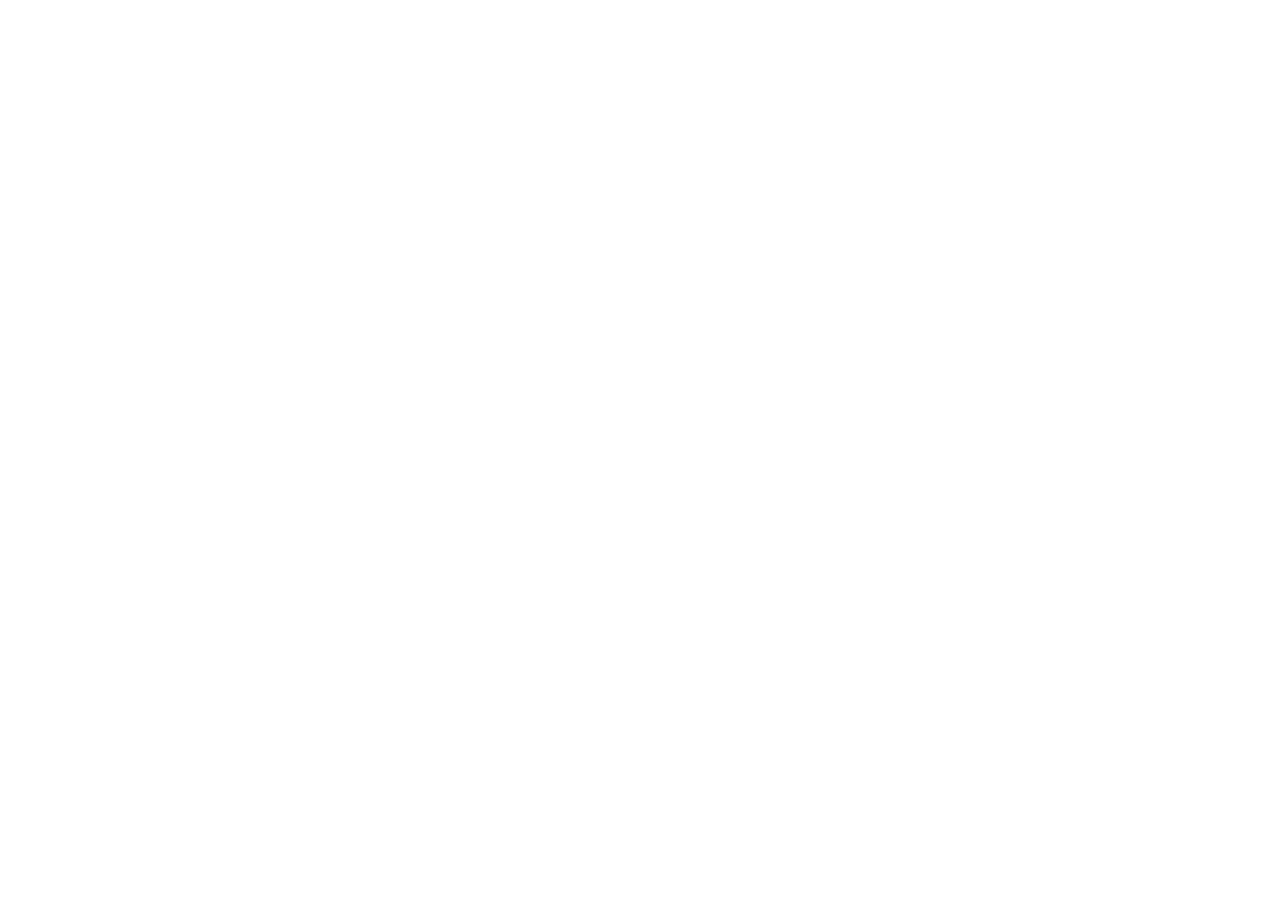
==== docs/index.html @ f3c4f3a3 "add project" ====
<!doctype html><html lang="es"><head><meta charset="utf-8"/><link rel="icon" href="./favicon.ico"/><meta name="viewport" content="width=device-width,initial-scale=1"/><title>React Started Kit</title><script defer="defer" src="./static/js/main.a1db17ac.js"></script><link href="./static/css/main.2f547503.css" rel="stylesheet"></head><body><noscript>You need to enable JavaScript to run this app.</noscript><div id="root"></div></body></html>
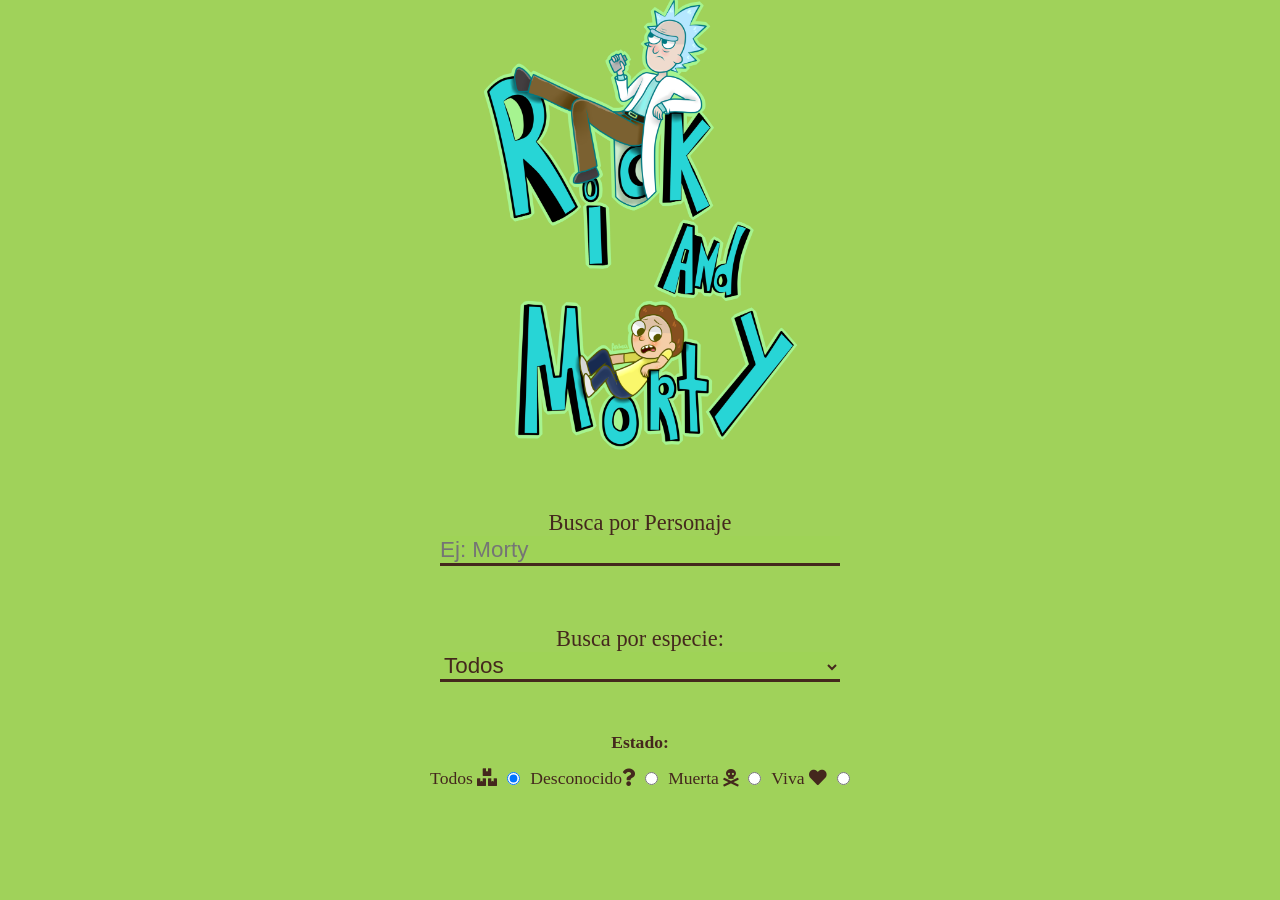
==== commit 4e49ff17: "Publish in GitHub Pages" ====
--- a/docs/index.html
+++ b/docs/index.html
@@ -1 +1 @@
-<!doctype html><html lang="es"><head><meta charset="utf-8"/><link rel="icon" href="./favicon.ico"/><meta name="viewport" content="width=device-width,initial-scale=1"/><title>React Started Kit</title><script defer="defer" src="./static/js/main.a1db17ac.js"></script><link href="./static/css/main.2f547503.css" rel="stylesheet"></head><body><noscript>You need to enable JavaScript to run this app.</noscript><div id="root"></div></body></html>+<!doctype html><html lang="es"><head><meta charset="utf-8"/><link rel="icon" href="./favicon.ico"/><link rel="stylesheet" href="https://pro.fontawesome.com/releases/v5.10.0/css/all.css" integrity="sha384-AYmEC3Yw5cVb3ZcuHtOA93w35dYTsvhLPVnYs9eStHfGJvOvKxVfELGroGkvsg+p" crossorigin="anonymous"/><meta name="viewport" content="width=device-width,initial-scale=1"/><title>Rick and Morty</title><script defer="defer" src="./static/js/main.e0106da1.js"></script><link href="./static/css/main.89fa60c5.css" rel="stylesheet"></head><body><noscript>You need to enable JavaScript to run this app.</noscript><div id="root"></div></body></html>
--- a/docs/static/css/main.89fa60c5.css
+++ b/docs/static/css/main.89fa60c5.css
@@ -0,0 +1,2 @@
+*{box-sizing:border-box;margin:0;padding:0}.section{display:flex;flex-wrap:wrap;justify-content:center;justify-content:space-around;padding:10px;width:100%}.section__list{align-items:center;background-color:rgba(102,182,21,.493);display:flex;flex-direction:column;margin:20px 0;width:300px}@media (min-width:768px){.section__list{width:500px}}.section__list--img{border:3px solid #2545;border-radius:10px;margin-top:10px;width:200px}@media (min-width:768px){.section__list--img{width:350px}}.section__list--h2{color:#0d5d6b;font-size:1.1rem;padding:8px}@media (min-width:768px){.section__list--h2{font-size:1.4rem}}.section__list--text{color:#0d5d6b;font-size:1.1rem}@media (min-width:768px){.section__list--text{font-size:1.4rem}}.section__list--link{color:#74280c;padding:5px;text-align:right;text-decoration:none;width:100%}.section__list--link:hover{text-decoration:underline;text-transform:uppercase}@media (min-width:768px){.section__list--link{font-size:1.4rem}}.section-detail{align-items:center;display:flex;flex-direction:column;justify-content:center;width:100%}@media (min-width:768px){.section-detail{justify-content:center}}.section-detail__link{color:#075c5c;padding:10px;text-decoration:none;width:100%}.section-detail__link:hover{text-decoration:underline}@media (min-width:768px){.section-detail__link{font-size:1.5rem}}.section-detail__title{color:#0b8d8d;font-size:1.3rem;margin:20px 0 10px;text-align:center;width:100%}@media (min-width:768px){.section-detail__title{font-size:1.5rem}}.section-detail__div{text-align:center;width:100%}@media (min-width:768px){.section-detail__div{width:45%}}@media (min-width:1200px){.section-detail__div{width:400px}}.section-detail__div--img{border:10px solid #056161;border-radius:20%;box-shadow:0 10px 20px 0 cyan;width:250px}.section-detail__list{display:flex;flex-direction:column;list-style-type:none;padding:20px;text-align:center}@media (min-width:768px){.section-detail__list{font-size:1.4rem;width:45%}}.section-detail__list--h2{color:#b8860b;font-size:1.1rem}@media (min-width:768px){.section-detail__list--h2{font-size:1.4rem}}.section-detail__list--li{color:#5d800d;font-size:1.1rem}@media (min-width:768px){.section-detail__list--li{font-size:1.4rem}}.modal{align-items:center;background-color:rgba(0,0,0,.91);display:flex;flex-direction:column;height:100%;justify-content:center;left:0;position:fixed;top:0;width:100%}.header{height:50vh;width:100%}.header__img{height:100%;object-fit:contain;width:100%}body{background-color:#98ce4cea}.notFound{color:#006400;margin-top:50px;text-align:center}.container__form{display:flex;flex-direction:row;flex-wrap:wrap;justify-content:center;padding:10px;width:100%}@media (min-width:768px){.container__form{align-items:center}}.container__form--label{color:#44281d;font-size:1.1rem;text-align:center;width:100%}@media (min-width:768px){.container__form--label{font-size:1.4rem;margin-top:50px;text-align:center}}@media (min-width:1200px){.container__form--label{width:100%}}.container__form--input{background-color:#7cdf2b0a;border:none;border-bottom:3px solid #44281d;color:#44281d;font-size:1.1rem;height:30px;margin-bottom:10px;width:300px}@media (min-width:768px){.container__form--input{font-size:1.4rem;width:400px}}.container__form--select{background-color:#7cdf2b0a;border:none;border-bottom:3px solid #44281d;color:#44281d;font-size:1.1rem;height:30px;margin-bottom:10px;width:300px}@media (min-width:768px){.container__form--select{font-size:1.4rem;width:400px}}.container__form--estado{color:#44281d;font-size:1.1rem;padding:5px;text-align:center;width:100%}@media (min-width:768px){.container__form--estado{margin-top:30px;padding:10px;text-align:center}}.container__form--status{color:#44281d;font-size:1.1rem}@media (min-width:768px){.container__form--status{margin:5px}}.container__form--checked{margin:5px}.options{background-color:rgba(8,180,8,.767);color:#44281d}
+/*# sourceMappingURL=main.89fa60c5.css.map*/
